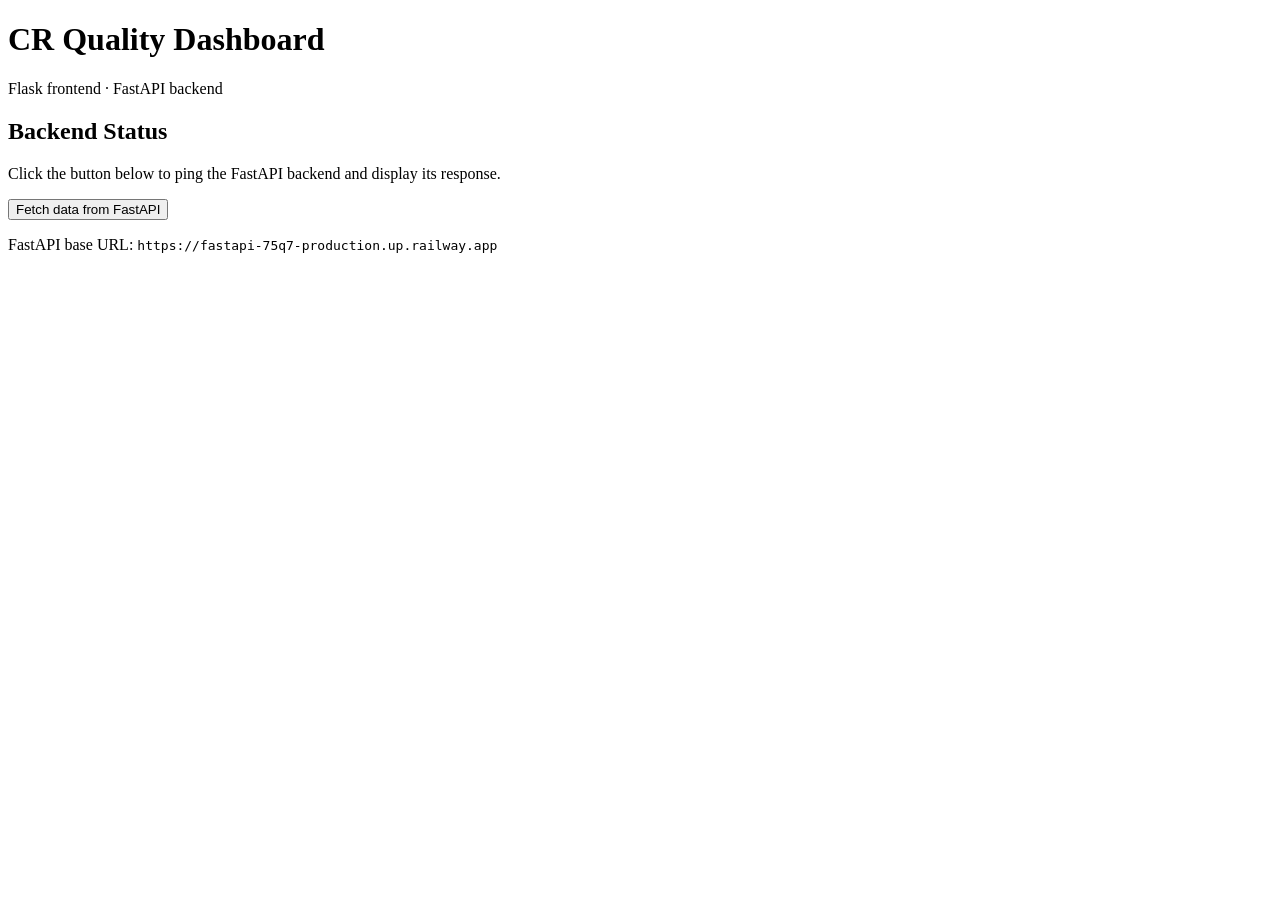
==== flask_app/templates/index.html @ 78fd8589 "feat: add Flask web app with FastAPI proxy and HTML dashboard" ====
<!DOCTYPE html>
<html lang="en">
<head>
  <meta charset="UTF-8" />
  <meta name="viewport" content="width=device-width, initial-scale=1.0" />
  <title>CR Quality — Dashboard</title>
  <link rel="stylesheet" href="{{ url_for('static', filename='style.css') }}" />
</head>
<body>
  <div class="container">
    <header>
      <h1>CR Quality Dashboard</h1>
      <p class="subtitle">Flask frontend · FastAPI backend</p>
    </header>

    <main>
      <section class="card">
        <h2>Backend Status</h2>
        <p>Click the button below to ping the FastAPI backend and display its response.</p>
        <button id="fetchBtn" onclick="fetchData()">Fetch data from FastAPI</button>
      </section>

      <section class="card" id="responseCard" hidden>
        <h2>Response</h2>
        <pre id="responseOutput"></pre>
      </section>

      <section class="card" id="errorCard" hidden>
        <h2>Error</h2>
        <pre id="errorOutput"></pre>
      </section>
    </main>

    <footer>
      <p>FastAPI base URL: <code id="fastapiUrl"></code></p>
    </footer>
  </div>

  <script>
    async function fetchData() {
      const btn = document.getElementById('fetchBtn');
      const responseCard = document.getElementById('responseCard');
      const errorCard = document.getElementById('errorCard');
      const responseOutput = document.getElementById('responseOutput');
      const errorOutput = document.getElementById('errorOutput');

      // Reset state
      responseCard.hidden = true;
      errorCard.hidden = true;
      btn.disabled = true;
      btn.textContent = 'Fetching…';

      try {
        const res = await fetch('/api/data');
        const data = await res.json();

        if (!res.ok) {
          errorOutput.textContent = JSON.stringify(data, null, 2);
          errorCard.hidden = false;
        } else {
          responseOutput.textContent = JSON.stringify(data, null, 2);
          responseCard.hidden = false;
        }
      } catch (err) {
        errorOutput.textContent = `Network error: ${err.message}`;
        errorCard.hidden = false;
      } finally {
        btn.disabled = false;
        btn.textContent = 'Fetch data from FastAPI';
      }
    }

    // Display the FastAPI URL for transparency
    fetch('/api/data', { method: 'HEAD' }).catch(() => {});
    document.getElementById('fastapiUrl').textContent =
      'https://fastapi-75q7-production.up.railway.app';
  </script>
</body>
</html>
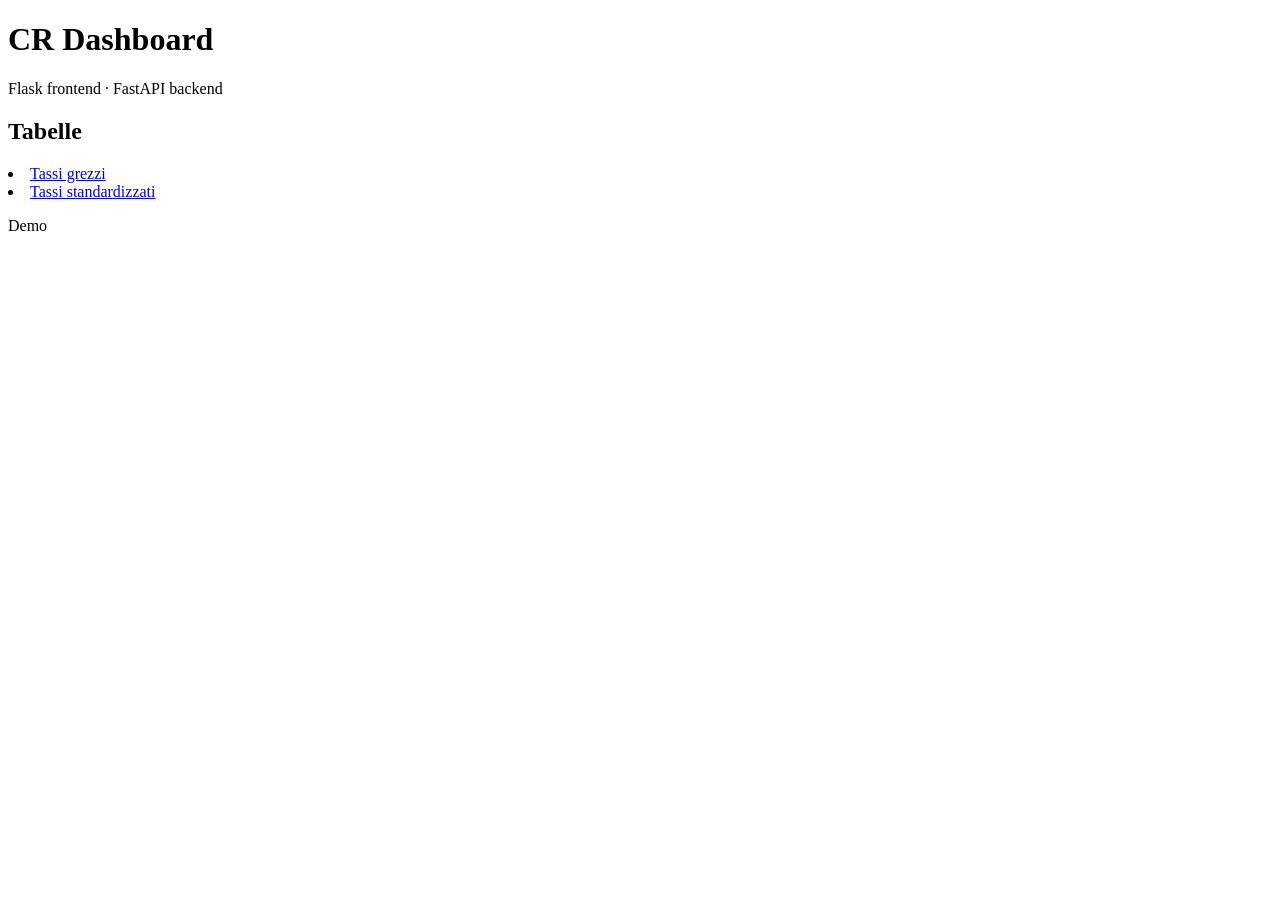
==== commit a52a4939: "tabelle pivot tassi grezzi e tassi standardizzati senza totali" ====
--- a/flask_app/templates/index.html
+++ b/flask_app/templates/index.html
@@ -3,77 +3,27 @@
 <head>
   <meta charset="UTF-8" />
   <meta name="viewport" content="width=device-width, initial-scale=1.0" />
-  <title>CR Quality — Dashboard</title>
+  <title>CR Dashboard</title>
   <link rel="stylesheet" href="{{ url_for('static', filename='style.css') }}" />
 </head>
 <body>
   <div class="container">
     <header>
-      <h1>CR Quality Dashboard</h1>
+      <h1>CR Dashboard</h1>
       <p class="subtitle">Flask frontend · FastAPI backend</p>
     </header>
 
     <main>
       <section class="card">
-        <h2>Backend Status</h2>
-        <p>Click the button below to ping the FastAPI backend and display its response.</p>
-        <button id="fetchBtn" onclick="fetchData()">Fetch data from FastAPI</button>
+        <h2>Tabelle</h2>
+        <li><a href="/tassigrezzi">Tassi grezzi</a></li>
+        <li><a href="/tassistd">Tassi standardizzati</a></li>
       </section>
 
-      <section class="card" id="responseCard" hidden>
-        <h2>Response</h2>
-        <pre id="responseOutput"></pre>
-      </section>
-
-      <section class="card" id="errorCard" hidden>
-        <h2>Error</h2>
-        <pre id="errorOutput"></pre>
-      </section>
-    </main>
-
     <footer>
-      <p>FastAPI base URL: <code id="fastapiUrl"></code></p>
+      <p>Demo</p>
     </footer>
   </div>
 
-  <script>
-    async function fetchData() {
-      const btn = document.getElementById('fetchBtn');
-      const responseCard = document.getElementById('responseCard');
-      const errorCard = document.getElementById('errorCard');
-      const responseOutput = document.getElementById('responseOutput');
-      const errorOutput = document.getElementById('errorOutput');
-
-      // Reset state
-      responseCard.hidden = true;
-      errorCard.hidden = true;
-      btn.disabled = true;
-      btn.textContent = 'Fetching…';
-
-      try {
-        const res = await fetch('/api/data');
-        const data = await res.json();
-
-        if (!res.ok) {
-          errorOutput.textContent = JSON.stringify(data, null, 2);
-          errorCard.hidden = false;
-        } else {
-          responseOutput.textContent = JSON.stringify(data, null, 2);
-          responseCard.hidden = false;
-        }
-      } catch (err) {
-        errorOutput.textContent = `Network error: ${err.message}`;
-        errorCard.hidden = false;
-      } finally {
-        btn.disabled = false;
-        btn.textContent = 'Fetch data from FastAPI';
-      }
-    }
-
-    // Display the FastAPI URL for transparency
-    fetch('/api/data', { method: 'HEAD' }).catch(() => {});
-    document.getElementById('fastapiUrl').textContent =
-      'https://fastapi-75q7-production.up.railway.app';
-  </script>
 </body>
 </html>
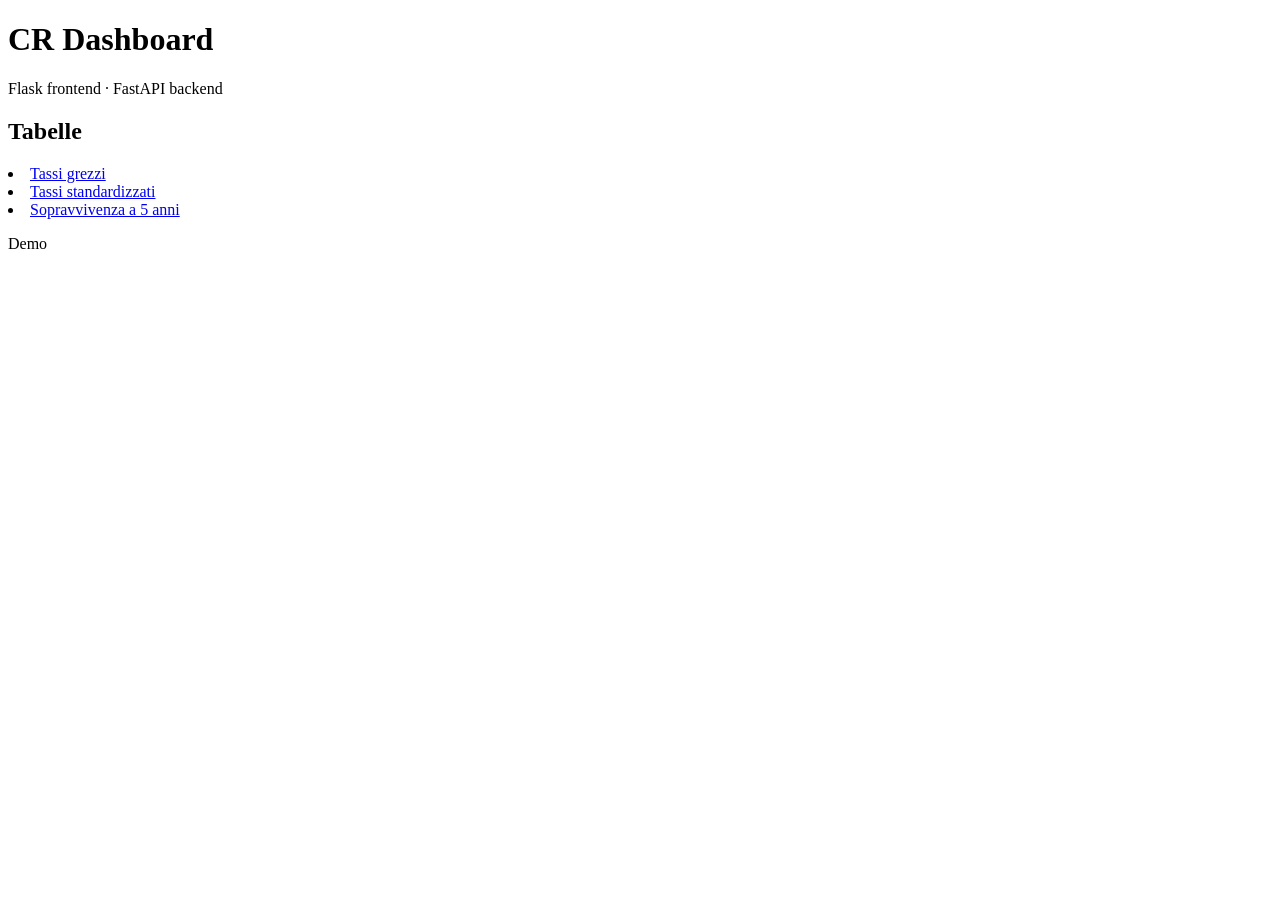
==== commit 482aca7b: "tabelle sopravvivenza" ====
--- a/flask_app/templates/index.html
+++ b/flask_app/templates/index.html
@@ -18,6 +18,7 @@
         <h2>Tabelle</h2>
         <li><a href="/tassigrezzi">Tassi grezzi</a></li>
         <li><a href="/tassistd">Tassi standardizzati</a></li>
+        <li><a href="/sopravvivenza">Sopravvivenza a 5 anni</a></li>
       </section>
 
     <footer>
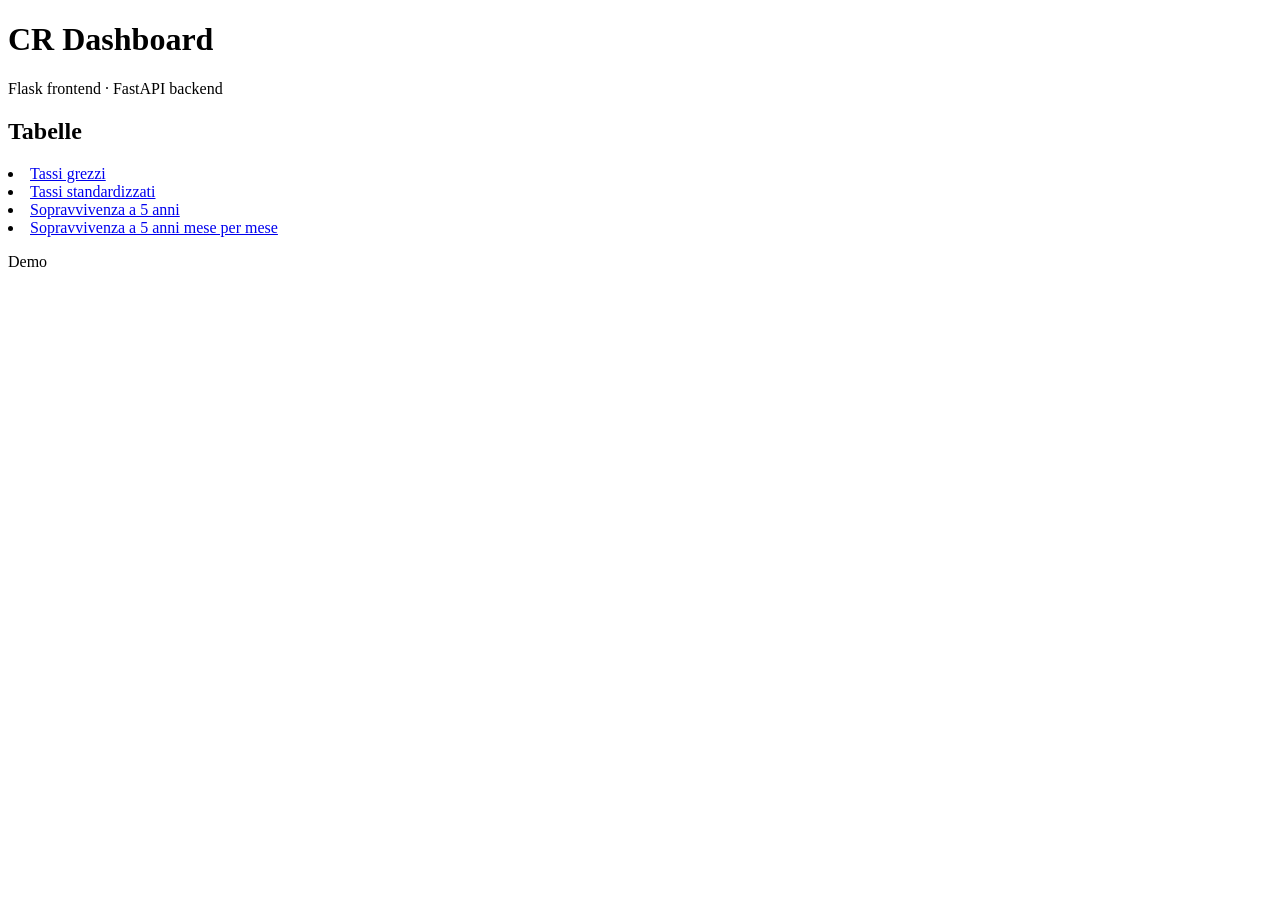
==== commit a7bf6321: "sopravvivenza mese per mese" ====
--- a/flask_app/templates/index.html
+++ b/flask_app/templates/index.html
@@ -19,6 +19,7 @@
         <li><a href="/tassigrezzi">Tassi grezzi</a></li>
         <li><a href="/tassistd">Tassi standardizzati</a></li>
         <li><a href="/sopravvivenza">Sopravvivenza a 5 anni</a></li>
+        <li><a href="/sopravvivenza-mensile">Sopravvivenza a 5 anni mese per mese</a></li>
       </section>
 
     <footer>
